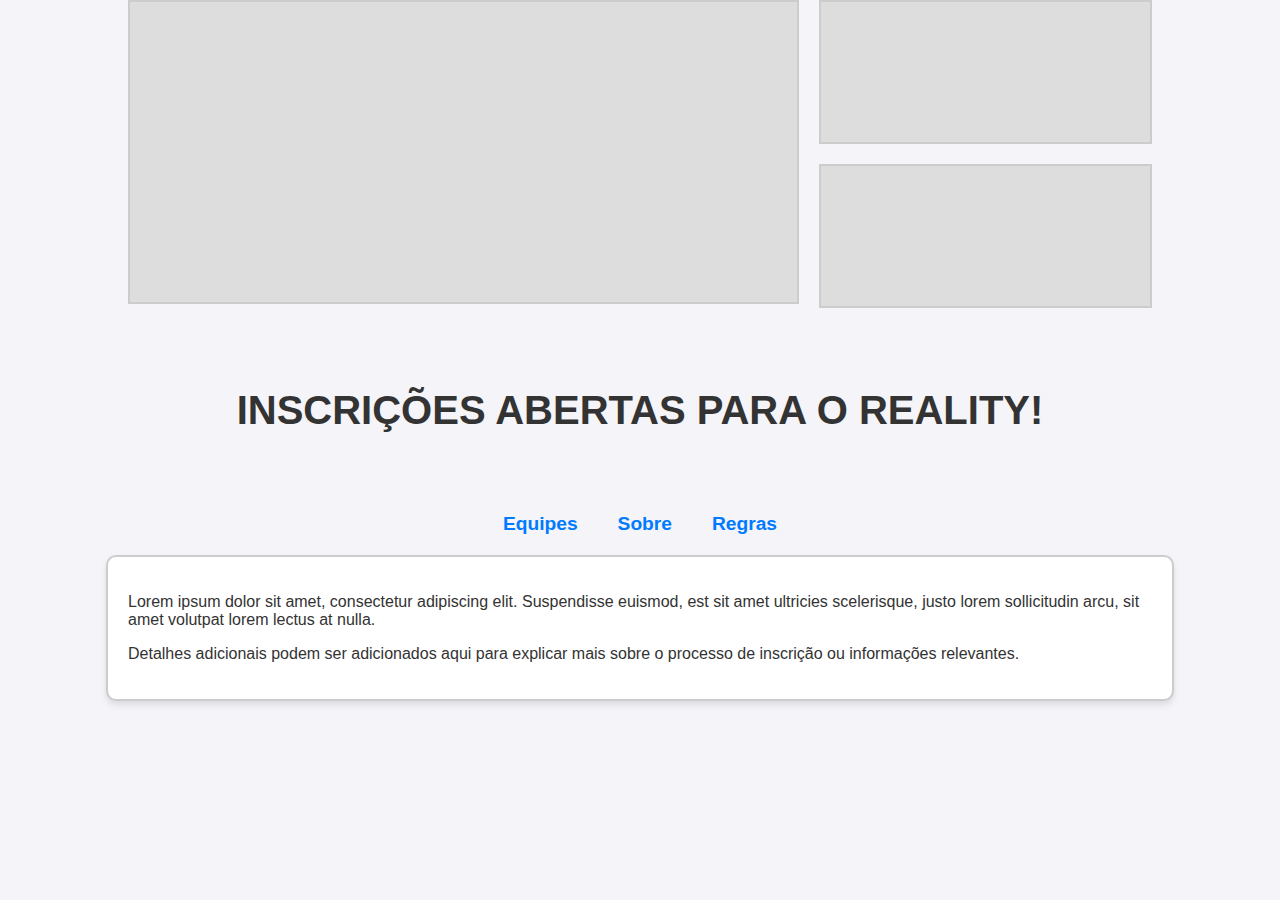
==== index.html @ 29a30459 "Add files via upload" ====
<!DOCTYPE html>
<html lang="en">
<head>
    <meta charset="UTF-8">
    <meta name="viewport" content="width=device-width, initial-scale=1.0">
    <title>Página Inicial</title>
    <style>
        body {
            font-family: Arial, sans-serif;
            margin: 0;
            padding: 0;
            background-color: #f4f4f9;
            color: #333;
            display: flex;
            flex-direction: column;
            align-items: center;
        }
        .header {
            text-align: center;
            margin: 40px 0; /* Aumentando a margem superior */
        }
        .header h1 {
            font-size: 2.5rem;
            margin: 20px 0;
        }
        .images-container {
            display: flex;
            gap: 20px;
            width: 80%;
            margin-bottom: 20px;
        }
        .large-box {
            flex: 2;
            height: 300px;
            background-color: #ddd;
            border: 2px solid #ccc;
            background-size: cover;
            background-position: center;
            background-image: url('URL_DA_IMAGEM_LARGE');
        }
        .right-boxes {
            display: flex;
            flex-direction: column;
            gap: 20px;
            flex: 1;
        }
        .small-box {
            height: 140px;
            background-color: #ddd;
            border: 2px solid #ccc;
            background-size: cover;
            background-position: center;
        }
        .small-box:nth-child(1) {
            background-image: url('URL_DA_IMAGEM_SMALL_1');
        }
        .small-box:nth-child(2) {
            background-image: url('URL_DA_IMAGEM_SMALL_2');
        }
        .main-text {
            text-align: center;
            margin: 20px 0;
        }
        .main-text h2 {
            font-size: 1.8rem;
        }
        .links {
            display: flex;
            justify-content: center;
            gap: 40px;
            margin: 20px 0;
        }
        .links a {
            font-size: 1.2rem;
            color: #007BFF;
            text-decoration: none;
            font-weight: bold;
        }
        .links a:hover {
            text-decoration: underline;
        }
        .details {
            width: 80%;
            padding: 20px;
            background-color: #fff;
            border: 2px solid #ccc;
            border-radius: 10px;
            box-shadow: 0 4px 6px rgba(0, 0, 0, 0.1);
        }
    </style>
</head>
<body>
    <div class="images-container">
        <div class="large-box"></div>
        <div class="right-boxes">
            <div class="small-box"></div>
            <div class="small-box"></div>
        </div>
    </div>

    <div class="header">
        <h1>INSCRIÇÕES ABERTAS PARA O REALITY!</h1>
    </div>

    <div class="links">
        <a href="equipes.html">Equipes</a>
        <a href="sobre.html">Sobre</a>
        <a href="regras.html">Regras</a>
    </div>

    <div class="details">
        <p>Lorem ipsum dolor sit amet, consectetur adipiscing elit. Suspendisse euismod, est sit amet ultricies scelerisque, justo lorem sollicitudin arcu, sit amet volutpat lorem lectus at nulla.</p>
        <p>Detalhes adicionais podem ser adicionados aqui para explicar mais sobre o processo de inscrição ou informações relevantes.</p>
    </div>
</body>
</html>
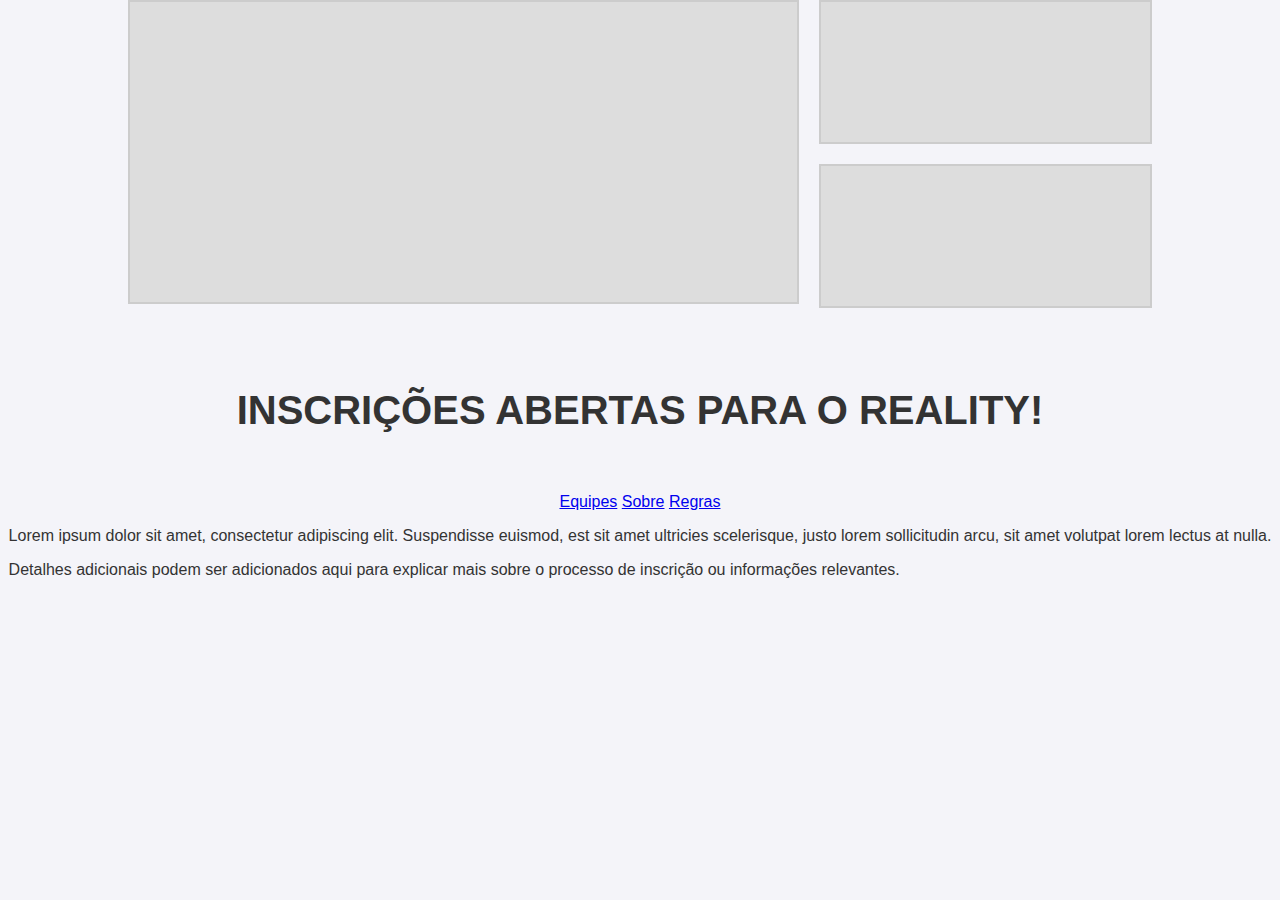
==== commit 37a7916c: "Update index.html" ====
--- a/index.html
+++ b/index.html
@@ -17,7 +17,7 @@
         }
         .header {
             text-align: center;
-            margin: 40px 0; /* Aumentando a margem superior */
+            margin: 40px 0; 
         }
         .header h1 {
             font-size: 2.5rem;
@@ -36,7 +36,7 @@
             border: 2px solid #ccc;
             background-size: cover;
             background-position: center;
-            background-image: url('URL_DA_IMAGEM_LARGE');
+            background-image: url('E');
         }
         .right-boxes {
             display: flex;
@@ -52,10 +52,10 @@
             background-position: center;
         }
         .small-box:nth-child(1) {
-            background-image: url('URL_DA_IMAGEM_SMALL_1');
+            background-image: url('');
         }
         .small-box:nth-child(2) {
-            background-image: url('URL_DA_IMAGEM_SMALL_2');
+            background-image: url(';
         }
         .main-text {
             text-align: center;
